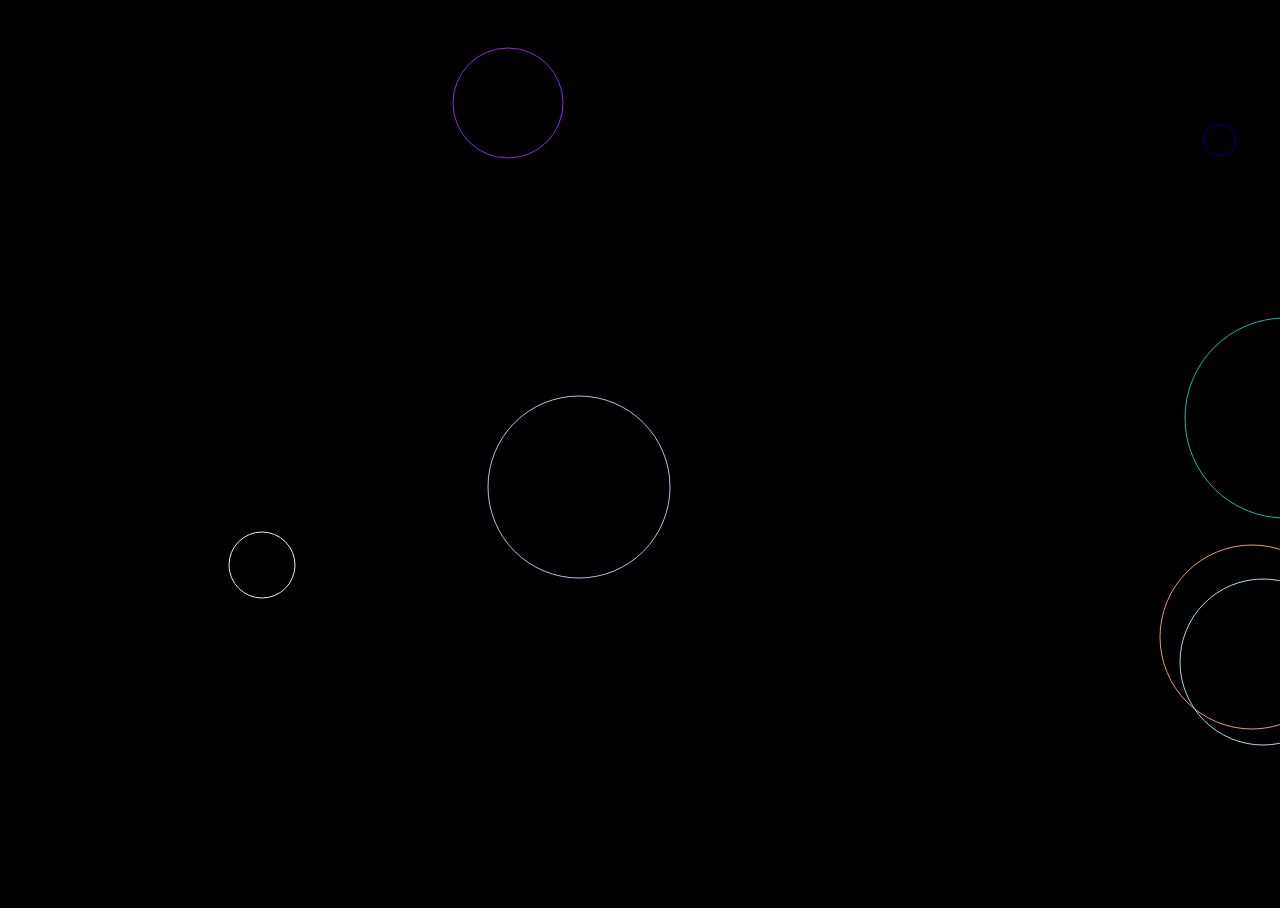
==== index.html @ 06d9b023 "Rename canvas.html to index.html" ====
<!DOCTYPE html>
<html lang="en">
    <head>
        <meta charset="UTF-8" />
        <meta  name="viewport" content="width=device-width, initial-scale=1.0" />

        <link rel="stylesheet" type="text/css" href="canvas.css" />

        <title>Canvas Workshop</title>
    </head>

    <body>

        <canvas id="canvas"></canvas>


        <script type="text/javascript" src="canvas.js"></script>

    </body>
</html>
---- canvas.css ----
body {
    background-color: black;
    margin:0;
}

canvas {
    background-color: black;
    min-height:100vh;
    min-width:100vw;
}
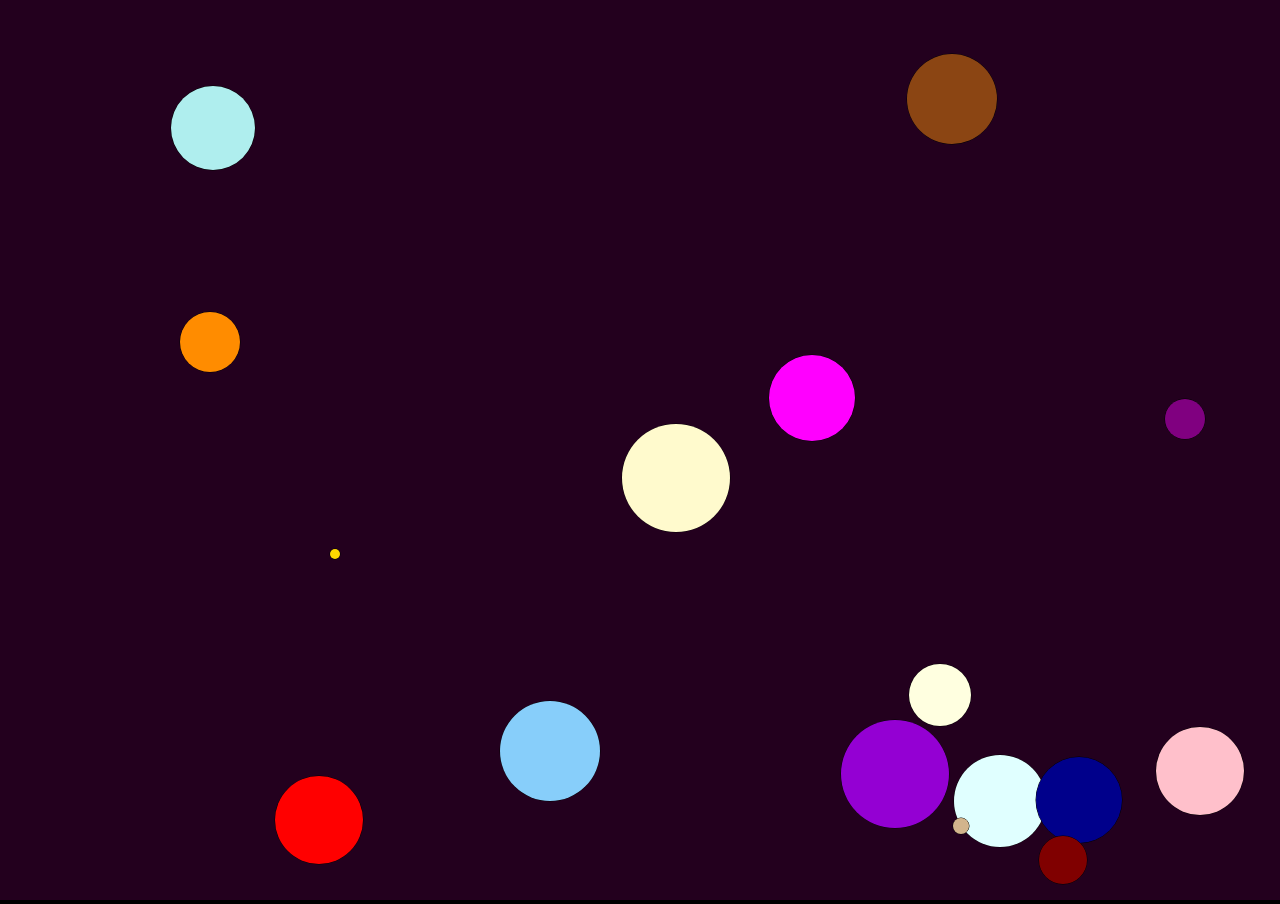
==== commit 8aff0ba5: "Update index.html" ====
--- a/index.html
+++ b/index.html
@@ -3,6 +3,12 @@
     <head>
         <meta charset="UTF-8" />
         <meta  name="viewport" content="width=device-width, initial-scale=1.0" />
+
+        <!-- Favicon code -->
+        <link rel="apple-touch-icon" sizes="180x180" href="favicon_io/apple-touch-icon.png">
+        <link rel="icon" type="image/png" sizes="32x32" href="favicon_io/favicon-32x32.png">
+        <link rel="icon" type="image/png" sizes="16x16" href="favicon_io/favicon-16x16.png">
+        <link rel="manifest" href="favicon_io/site.webmanifest">
 
         <link rel="stylesheet" type="text/css" href="canvas.css" />
 
--- a/canvas.css
+++ b/canvas.css
@@ -1,10 +1,14 @@
 body {
     background-color: black;
+    overflow: hidden;
     margin:0;
+    min-height:100vh;
+    min-width:100vw;
 }
 
 canvas {
-    background-color: black;
-    min-height:100vh;
-    min-width:100vw;
-}+    background-color: #23001E;
+    cursor:grab;
+    height:100vh;
+    width:100vw;
+}
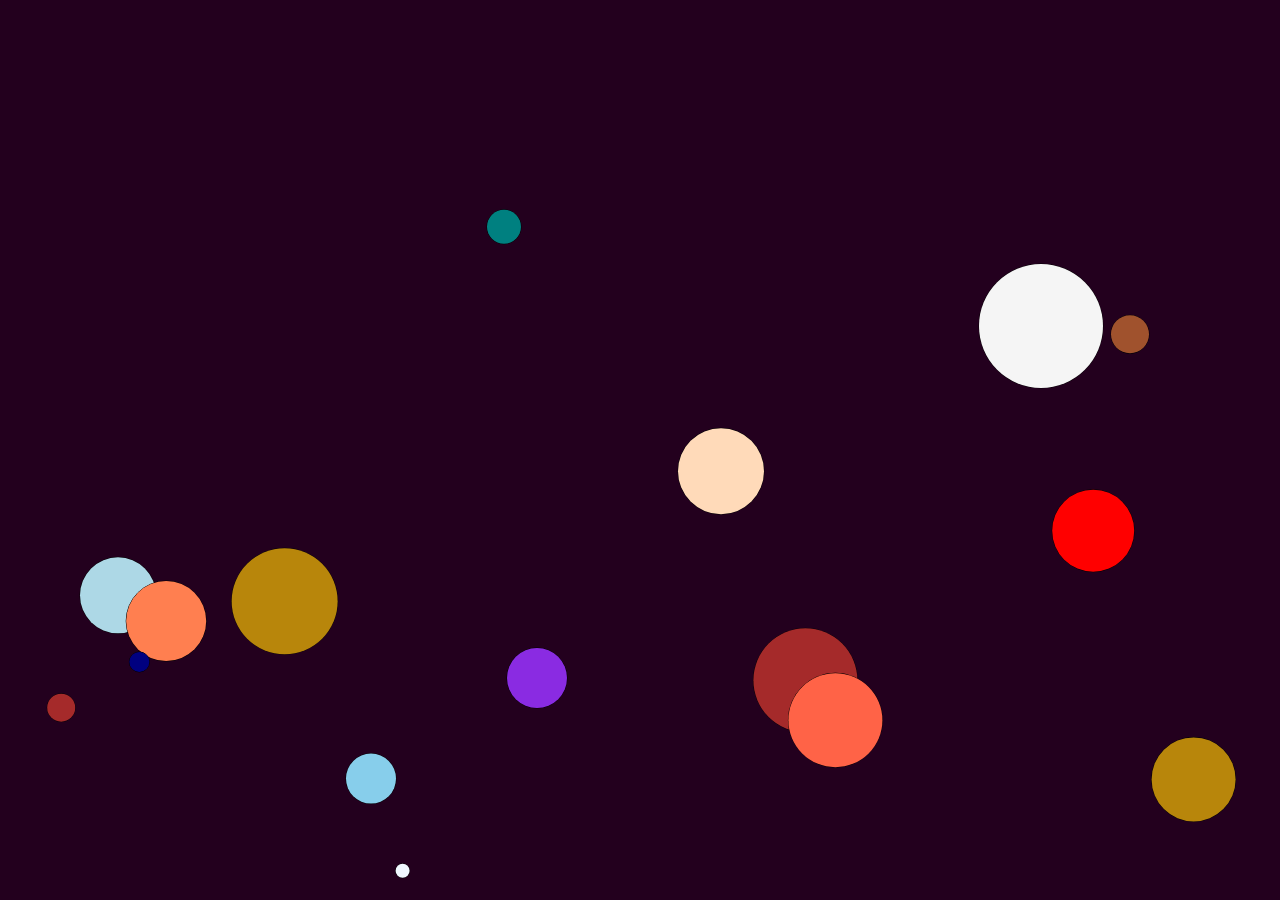
==== commit 8c2d9521: "Update index.html" ====
--- a/index.html
+++ b/index.html
@@ -19,6 +19,12 @@
 
         <canvas id="canvas"></canvas>
 
+        <div class="portfolio">
+            <a href="https://dany-cervantes-portfolio.pages.dev/" target="_blank">
+                Visit My Portfolio
+            </a>
+        </div>
+
 
         <script type="text/javascript" src="canvas.js"></script>
 
--- a/canvas.css
+++ b/canvas.css
@@ -1,5 +1,8 @@
 body {
     background-color: black;
+    display:flex;
+        align-items: center;
+        justify-content: center;
     overflow: hidden;
     margin:0;
     min-height:100vh;
@@ -12,3 +15,15 @@
     height:100vh;
     width:100vw;
 }
+
+.portfolio {
+    position:absolute;
+        top:10px;
+    visibility:hidden;
+}
+
+.portfolio a {
+    color:oldlace;
+    opacity:0.3;
+    text-decoration: none;
+}
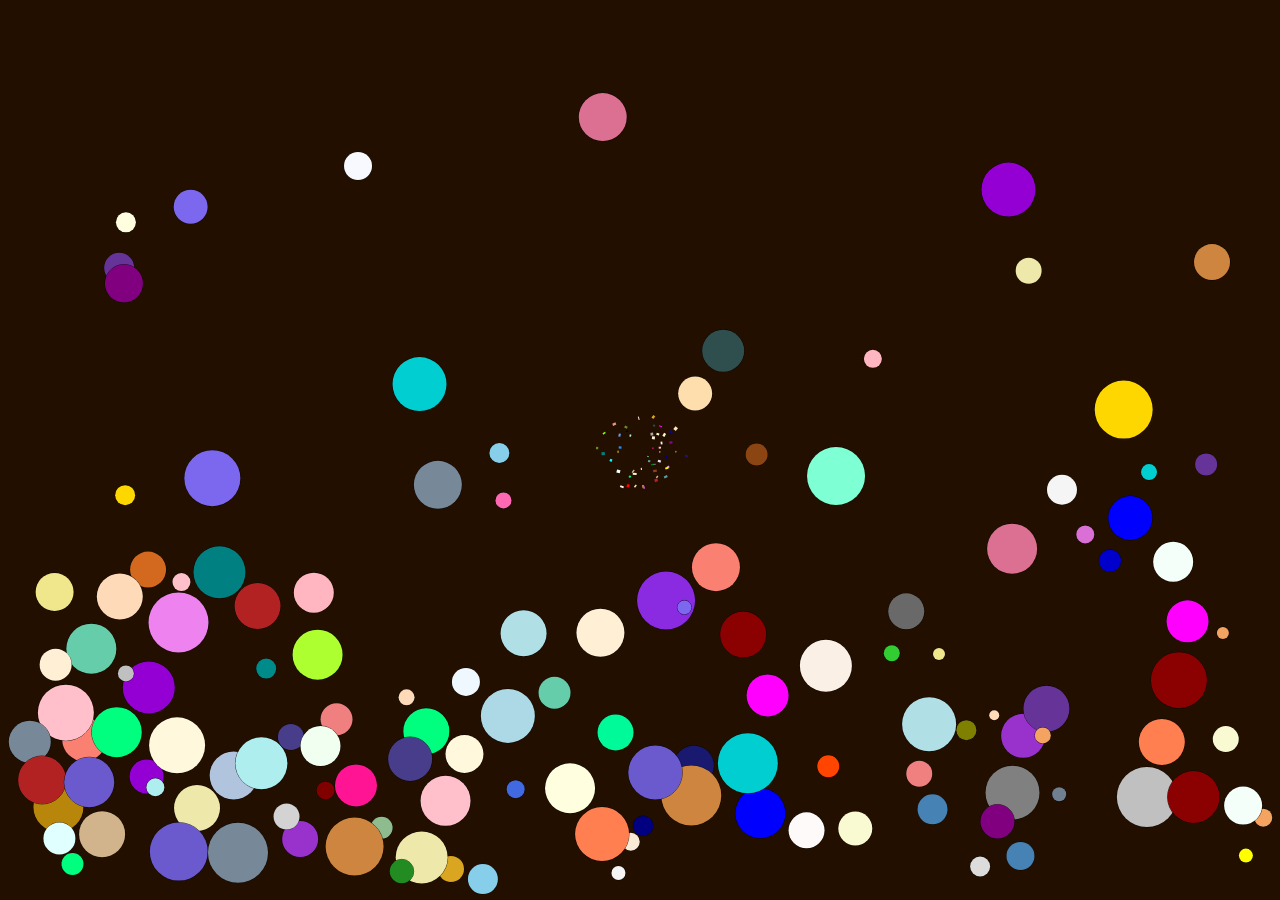
==== commit 027f7220: "Update index.html" ====
--- a/index.html
+++ b/index.html
@@ -11,6 +11,9 @@
         <link rel="manifest" href="favicon_io/site.webmanifest">
 
         <link rel="stylesheet" type="text/css" href="canvas.css" />
+        
+        <!-- defer loads html first then JS -->
+        <script defer type="text/javascript" src="canvas.js"></script>
 
         <title>Canvas Workshop</title>
     </head>
@@ -25,8 +28,5 @@
             </a>
         </div>
 
-
-        <script type="text/javascript" src="canvas.js"></script>
-
     </body>
 </html>
--- a/canvas.css
+++ b/canvas.css
@@ -1,19 +1,22 @@
 body {
     background-color: black;
+    cursor: none;
     display:flex;
         align-items: center;
         justify-content: center;
-    overflow: hidden;
     margin:0;
     min-height:100vh;
     min-width:100vw;
+    overflow: hidden;
+    user-select: none;
+    -webkit-user-select: none;
+    -webkit-touch-callout:none;
 }
 
 canvas {
-    background-color: #23001E;
-    cursor:grab;
-    height:100vh;
-    width:100vw;
+    background-color: #230f00;
+    height:100%;
+    width:100%;
 }
 
 .portfolio {
@@ -24,6 +27,7 @@
 
 .portfolio a {
     color:oldlace;
+    cursor: pointer;
     opacity:0.3;
     text-decoration: none;
 }
